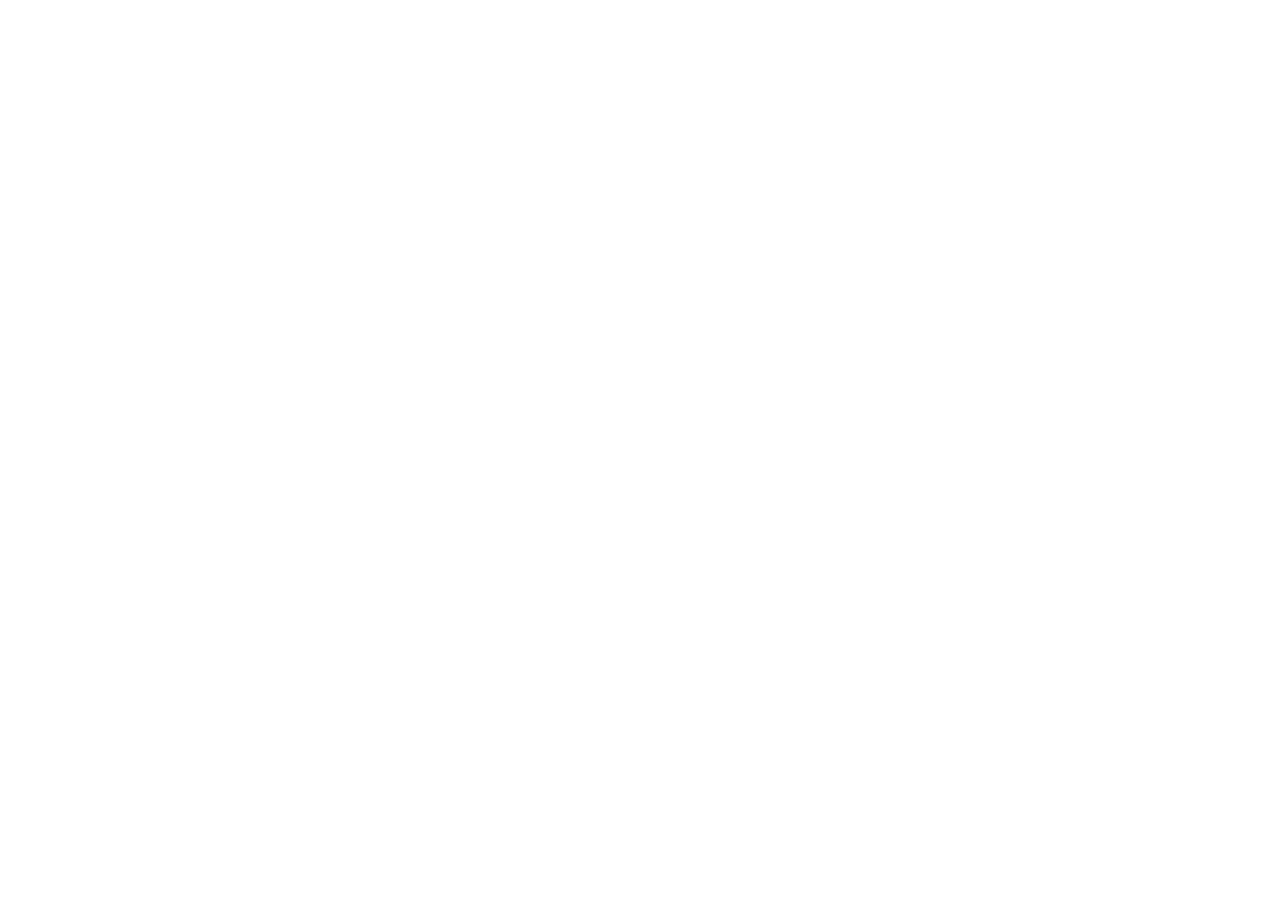
==== templates/index.html @ 18b2b73d "added flask framework for flask page" ====
<!DOCTYPE html>
<html lang="en">
<head>
  <meta charset="UTF-8">
  <meta name="viewport" content="width=device-width, initial-scale=1.0">
  <link rel="stylesheet" href="static/styles.css">
  <title>Kalshi Bets Ensemble V8</title>
</head>
<body>
  
</body>
</html>
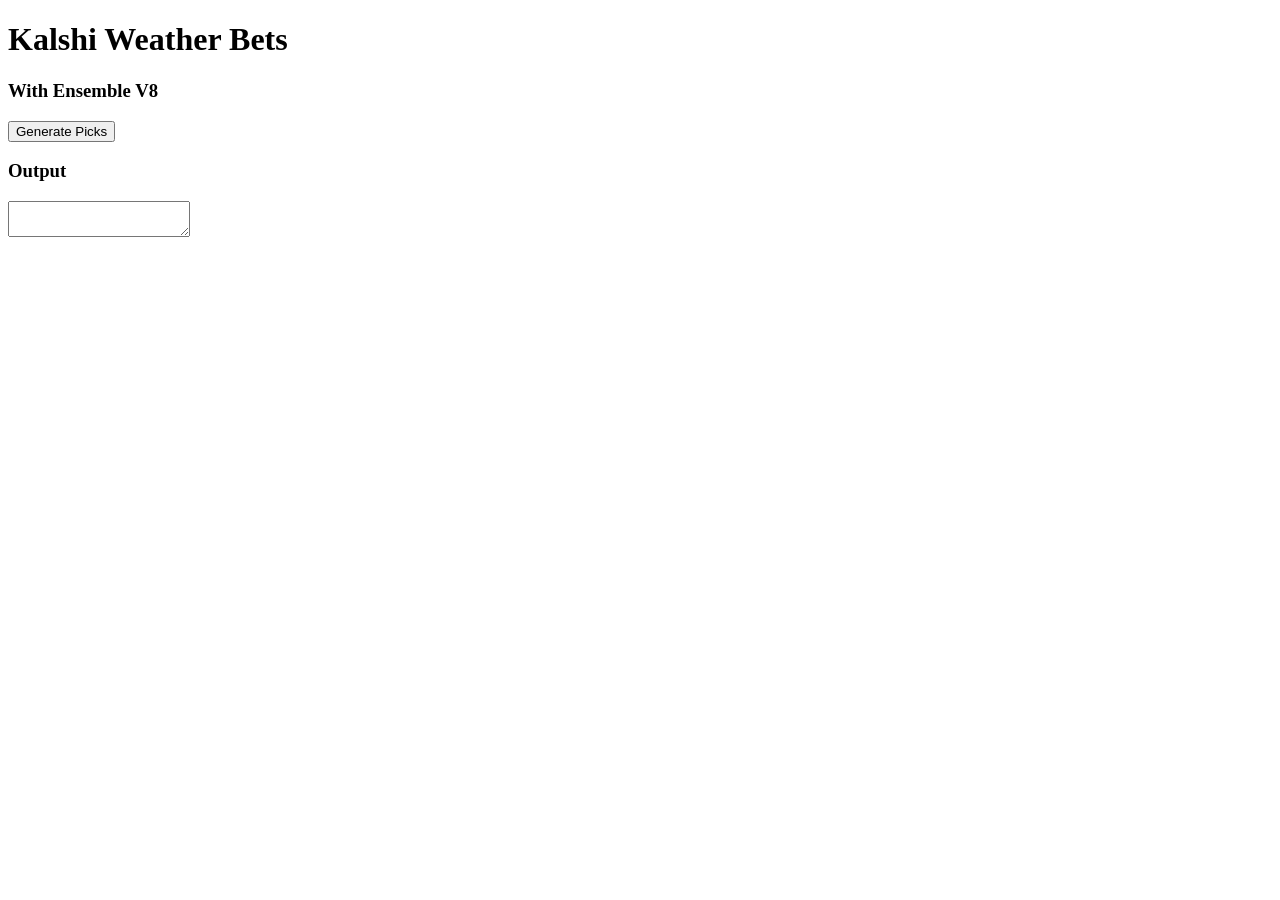
==== commit d33fa1ca: "Added responsiveness and output box and.. well. everything for the flask website. still no About pag" ====
--- a/templates/index.html
+++ b/templates/index.html
@@ -4,9 +4,52 @@
   <meta charset="UTF-8">
   <meta name="viewport" content="width=device-width, initial-scale=1.0">
   <link rel="stylesheet" href="static/styles.css">
+  <link rel="preconnect" href="https://fonts.googleapis.com">
+  <link rel="preconnect" href="https://fonts.gstatic.com" crossorigin>
+  <link href="https://fonts.googleapis.com/css2?family=Inter:ital,opsz,wght@0,14..32,100..900;1,14..32,100..900&display=swap" rel="stylesheet">
   <title>Kalshi Bets Ensemble V8</title>
 </head>
 <body>
-  
+  <div class="titles-container">
+    <h1 class="inter-semibold">Kalshi Weather Bets</h1>
+    <h3 class="inter-medium">With Ensemble V8</h3>
+  </div>
+
+  <div class="content-container">
+    <button class="inter-medium button" onclick="runModel()">Generate Picks</button>
+  </div>
+  <div id="loader" class="loader" style="display: none;"></div>
+
+  <div class="output-container">
+    <h3 class="inter-medium">Output</h3>
+    <textarea id="outputBox"></textarea>
+  </div>
+
+
+  <script>
+    function runModel() {
+      // Show loader
+      document.getElementById("loader").style.display = "block";
+
+      // Clear output
+      document.getElementById("outputBox").value = "Running Ensemble V7...";
+
+      fetch("/run-model")
+        .then(response => response.json())
+        .then(data => {
+          // Hide loader
+          document.getElementById("loader").style.display = "none";
+
+          // Show output
+          document.getElementById("outputBox").value =
+            data.output || data.error || "No output received.";
+        })
+        .catch(err => {
+          document.getElementById("loader").style.display = "none";
+          document.getElementById("outputBox").value = "Error: " + err;
+        });
+    }
+  </script>
+
 </body>
-</html>+</html>
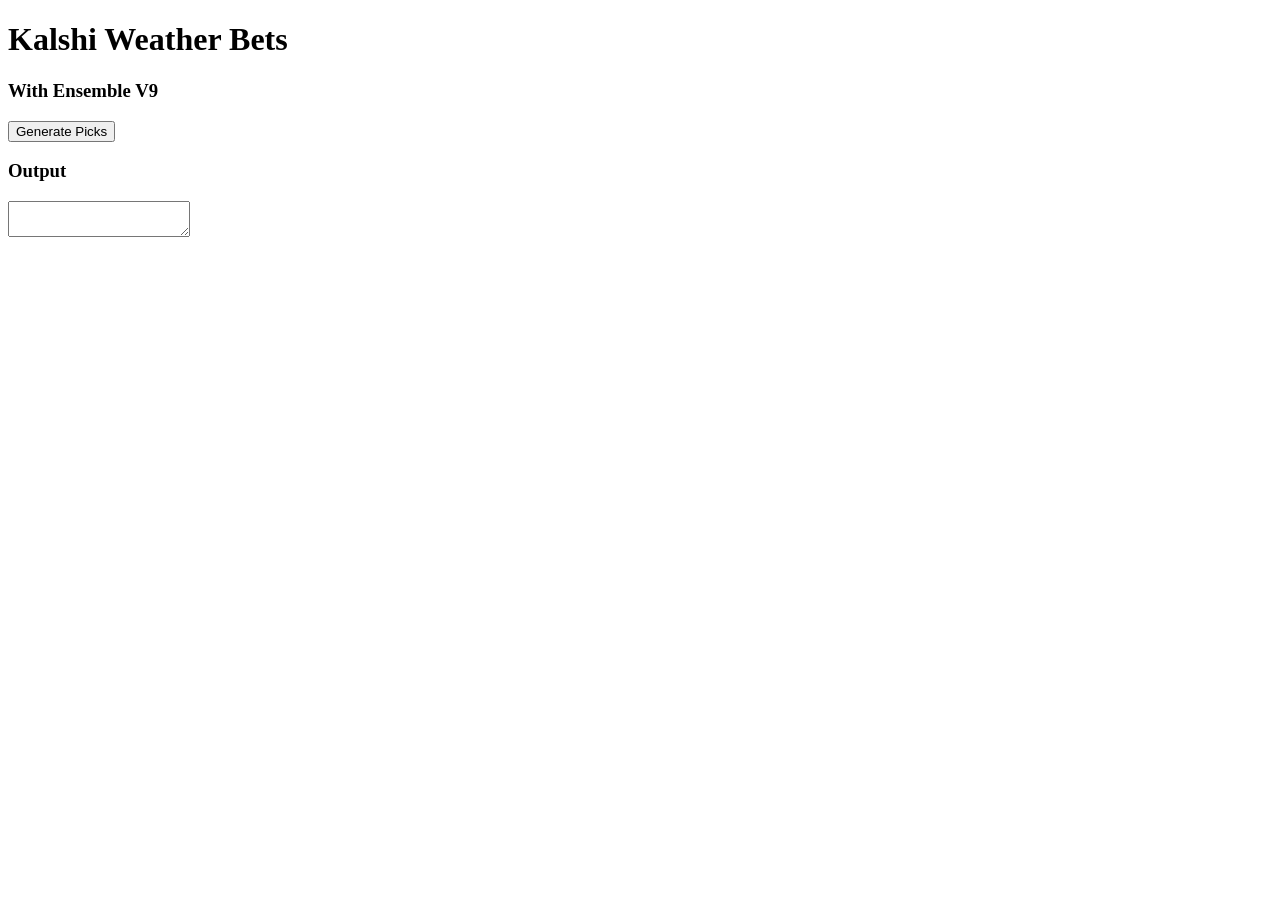
==== commit 6432481d: "created v9 that makes it so you don't bet on a different city that will lose you money quicker, your" ====
--- a/templates/index.html
+++ b/templates/index.html
@@ -7,12 +7,12 @@
   <link rel="preconnect" href="https://fonts.googleapis.com">
   <link rel="preconnect" href="https://fonts.gstatic.com" crossorigin>
   <link href="https://fonts.googleapis.com/css2?family=Inter:ital,opsz,wght@0,14..32,100..900;1,14..32,100..900&display=swap" rel="stylesheet">
-  <title>Kalshi Bets Ensemble V8</title>
+  <title>Kalshi Bets Ensemble V9</title>
 </head>
 <body>
   <div class="titles-container">
     <h1 class="inter-semibold">Kalshi Weather Bets</h1>
-    <h3 class="inter-medium">With Ensemble V8</h3>
+    <h3 class="inter-medium">With Ensemble V9</h3>
   </div>
 
   <div class="content-container">
@@ -32,7 +32,7 @@
       document.getElementById("loader").style.display = "block";
 
       // Clear output
-      document.getElementById("outputBox").value = "Running Ensemble V7...";
+      document.getElementById("outputBox").value = "Running Ensemble V9...";
 
       fetch("/run-model")
         .then(response => response.json())
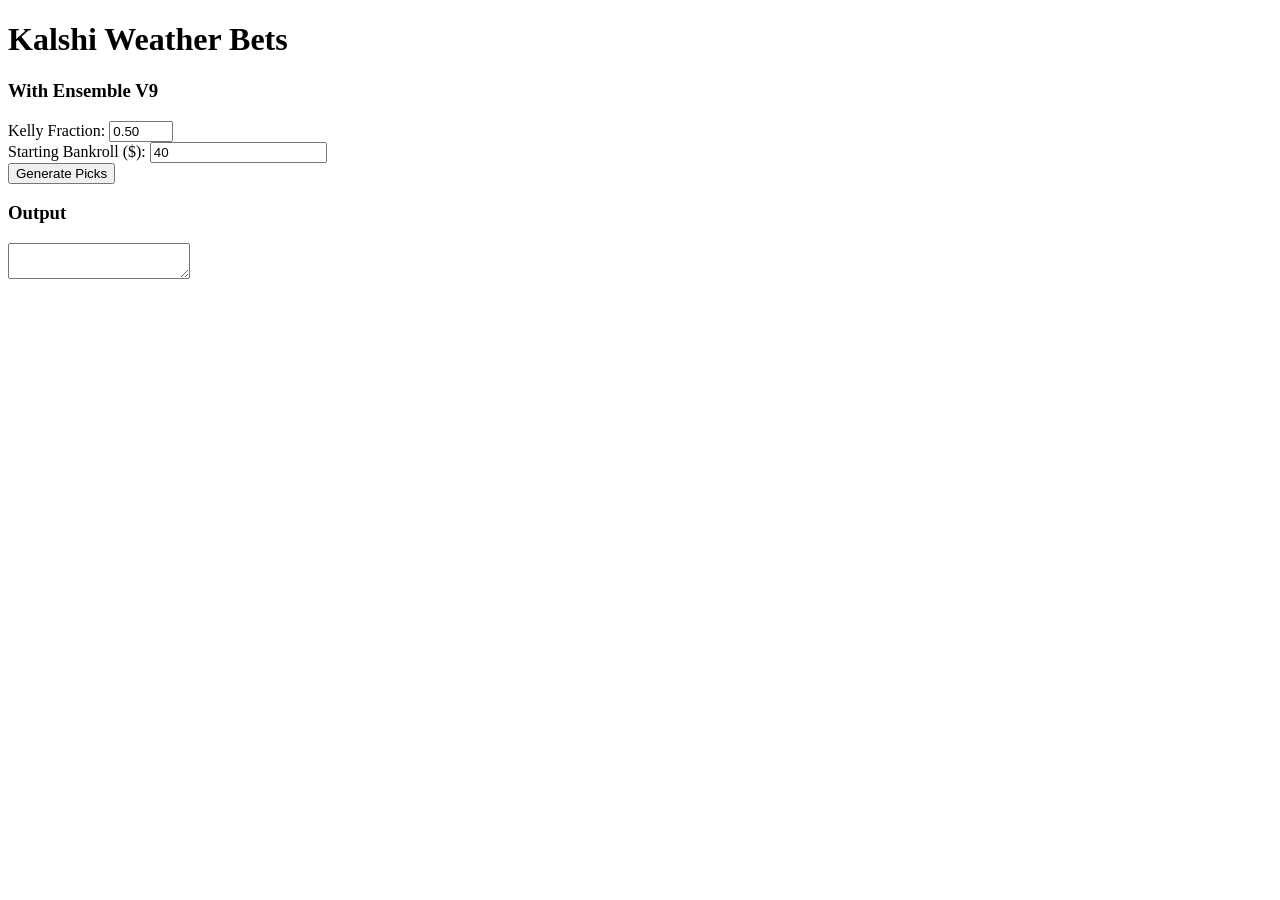
==== commit 809283aa: "Added better backtesting file, added Kelly Fraction edits and bankroll edits to the flask screen" ====
--- a/templates/index.html
+++ b/templates/index.html
@@ -16,6 +16,16 @@
   </div>
 
   <div class="content-container">
+    <div class="settings-container">
+      <div class="setting-group">
+        <label class="inter-medium" for="kellyFraction">Kelly Fraction:</label>
+        <input type="number" id="kellyFraction" value="0.50" min="0.1" max="1.0" step="0.05">
+      </div>
+      <div class="setting-group">
+        <label class="inter-medium" for="startingBankroll">Starting Bankroll ($):</label>
+        <input type="number" id="startingBankroll" value="40" min="1" step="1">
+      </div>
+    </div>
     <button class="inter-medium button" onclick="runModel()">Generate Picks</button>
   </div>
   <div id="loader" class="loader" style="display: none;"></div>
@@ -28,13 +38,17 @@
 
   <script>
     function runModel() {
+      // Get settings values
+      const kellyFraction = document.getElementById("kellyFraction").value;
+      const startingBankroll = document.getElementById("startingBankroll").value;
+
       // Show loader
       document.getElementById("loader").style.display = "block";
 
       // Clear output
       document.getElementById("outputBox").value = "Running Ensemble V9...";
 
-      fetch("/run-model")
+      fetch(`/run-model?kelly=${kellyFraction}&bankroll=${startingBankroll}`)
         .then(response => response.json())
         .then(data => {
           // Hide loader
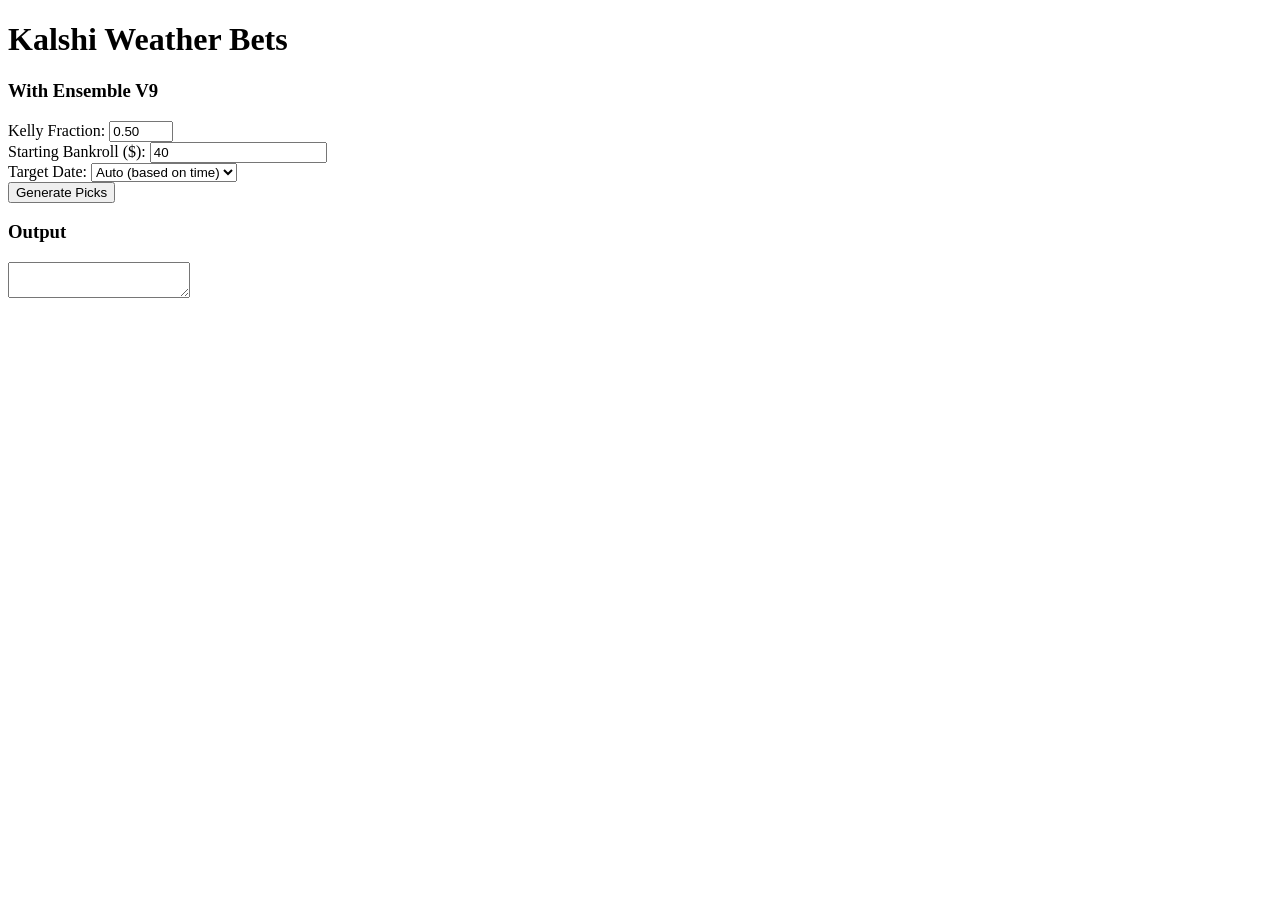
==== commit 75e40e42: "Added date selection to the website" ====
--- a/templates/index.html
+++ b/templates/index.html
@@ -25,6 +25,16 @@
         <label class="inter-medium" for="startingBankroll">Starting Bankroll ($):</label>
         <input type="number" id="startingBankroll" value="40" min="1" step="1">
       </div>
+      <div class="setting-group">
+        <label class="inter-medium" for="targetDate">Target Date:</label>
+        <select id="targetDate">
+          <option value="auto">Auto (based on time)</option>
+          <option value="today">Today</option>
+          <option value="tomorrow">Tomorrow</option>
+          <option value="custom">Custom Date</option>
+        </select>
+        <input type="date" id="customDate" style="display: none;">
+      </div>
     </div>
     <button class="inter-medium button" onclick="runModel()">Generate Picks</button>
   </div>
@@ -37,10 +47,32 @@
 
 
   <script>
+    // Show/hide custom date picker based on selection
+    document.getElementById("targetDate").addEventListener("change", function() {
+      const customDateInput = document.getElementById("customDate");
+      if (this.value === "custom") {
+        customDateInput.style.display = "block";
+        // Set default to tomorrow
+        const tomorrow = new Date();
+        tomorrow.setDate(tomorrow.getDate() + 1);
+        customDateInput.value = tomorrow.toISOString().split('T')[0];
+      } else {
+        customDateInput.style.display = "none";
+      }
+    });
+
     function runModel() {
       // Get settings values
       const kellyFraction = document.getElementById("kellyFraction").value;
       const startingBankroll = document.getElementById("startingBankroll").value;
+      const targetDate = document.getElementById("targetDate").value;
+      const customDate = document.getElementById("customDate").value;
+
+      // Build URL with date parameter
+      let url = `/run-model?kelly=${kellyFraction}&bankroll=${startingBankroll}&dateOption=${targetDate}`;
+      if (targetDate === "custom" && customDate) {
+        url += `&customDate=${customDate}`;
+      }
 
       // Show loader
       document.getElementById("loader").style.display = "block";
@@ -48,7 +80,7 @@
       // Clear output
       document.getElementById("outputBox").value = "Running Ensemble V9...";
 
-      fetch(`/run-model?kelly=${kellyFraction}&bankroll=${startingBankroll}`)
+      fetch(url)
         .then(response => response.json())
         .then(data => {
           // Hide loader
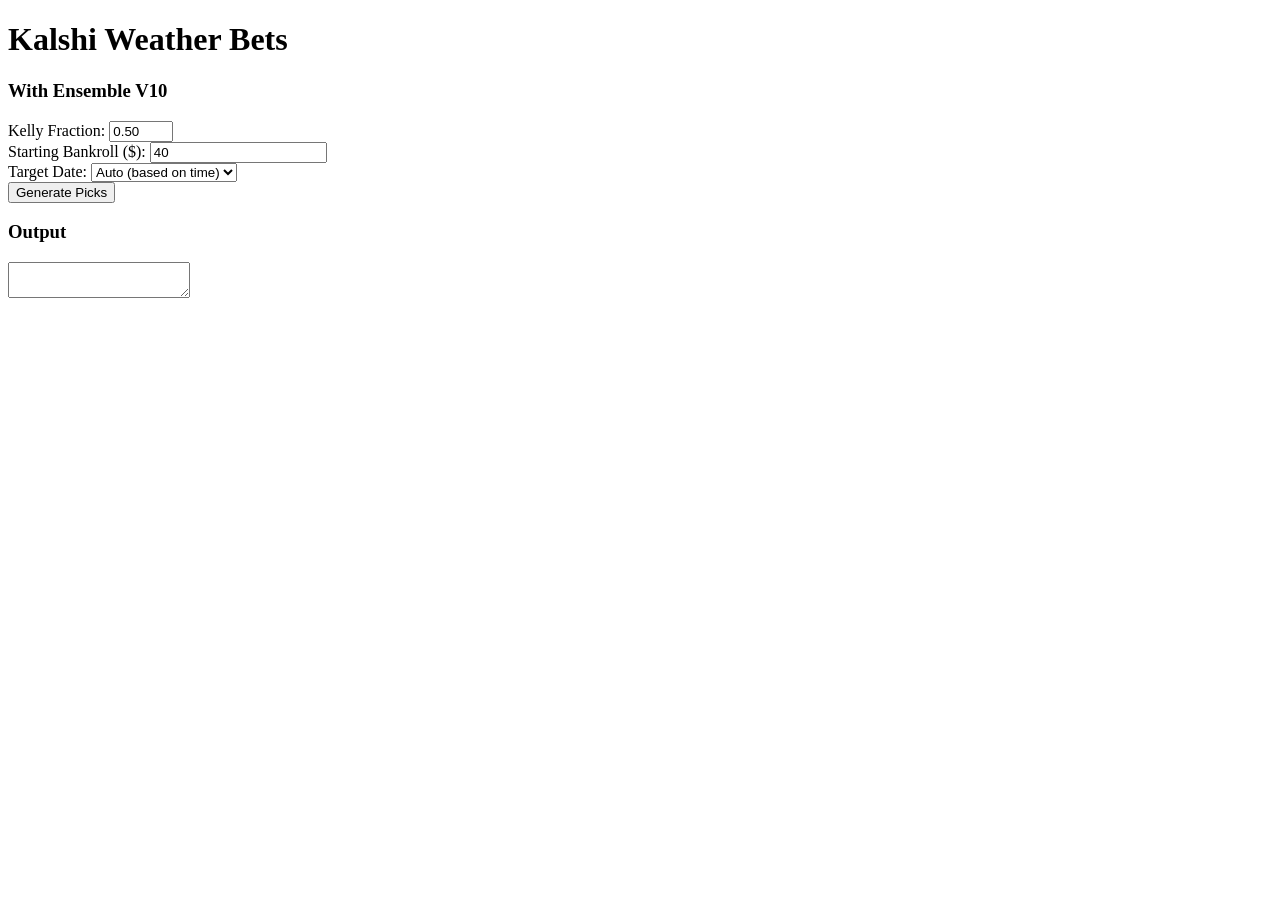
==== commit 700f0789: "Adding Ensemble v10" ====
--- a/templates/index.html
+++ b/templates/index.html
@@ -7,12 +7,12 @@
   <link rel="preconnect" href="https://fonts.googleapis.com">
   <link rel="preconnect" href="https://fonts.gstatic.com" crossorigin>
   <link href="https://fonts.googleapis.com/css2?family=Inter:ital,opsz,wght@0,14..32,100..900;1,14..32,100..900&display=swap" rel="stylesheet">
-  <title>Kalshi Bets Ensemble V9</title>
+  <title>Kalshi Bets Ensemble V10</title>
 </head>
 <body>
   <div class="titles-container">
     <h1 class="inter-semibold">Kalshi Weather Bets</h1>
-    <h3 class="inter-medium">With Ensemble V9</h3>
+    <h3 class="inter-medium">With Ensemble V10</h3>
   </div>
 
   <div class="content-container">
@@ -78,7 +78,7 @@
       document.getElementById("loader").style.display = "block";
 
       // Clear output
-      document.getElementById("outputBox").value = "Running Ensemble V9...";
+      document.getElementById("outputBox").value = "Running Ensemble V10...";
 
       fetch(url)
         .then(response => response.json())
